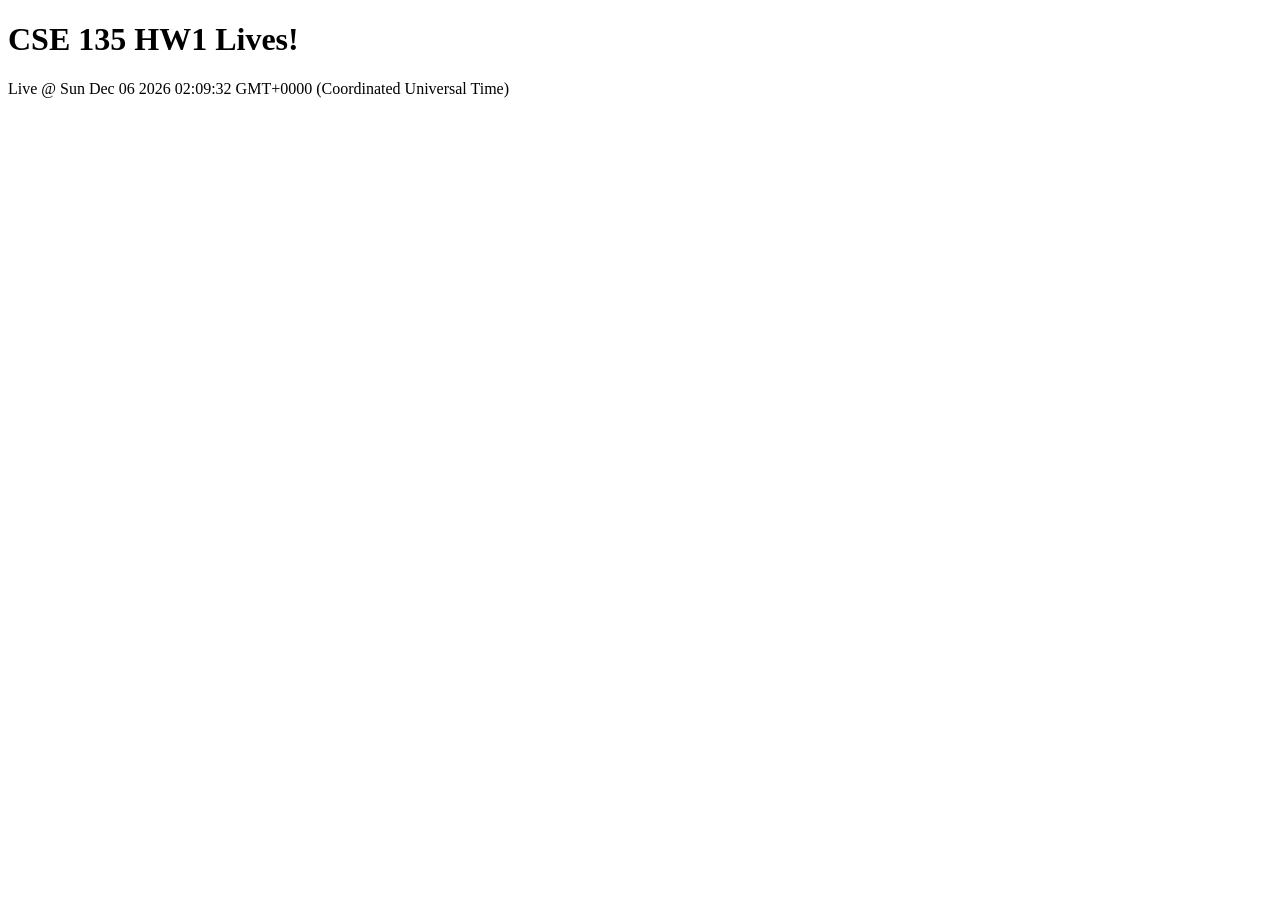
==== index.html @ cf23ad1c "Initial commit" ====
<!DOCTYPE html>
<html lang="en">

<head>
  <meta charset="UTF-8" />
  <meta name="viewport" content="width=device-width, initial-scale=1.0" />
  <title>CSE 135 HW Lives!</title>
</head>

<body>
  <h1>CSE 135 HW1 Lives!</h1>
  <script>
    document.write(`Live @ ${new Date()}`);
  </script>

</body>

</html>
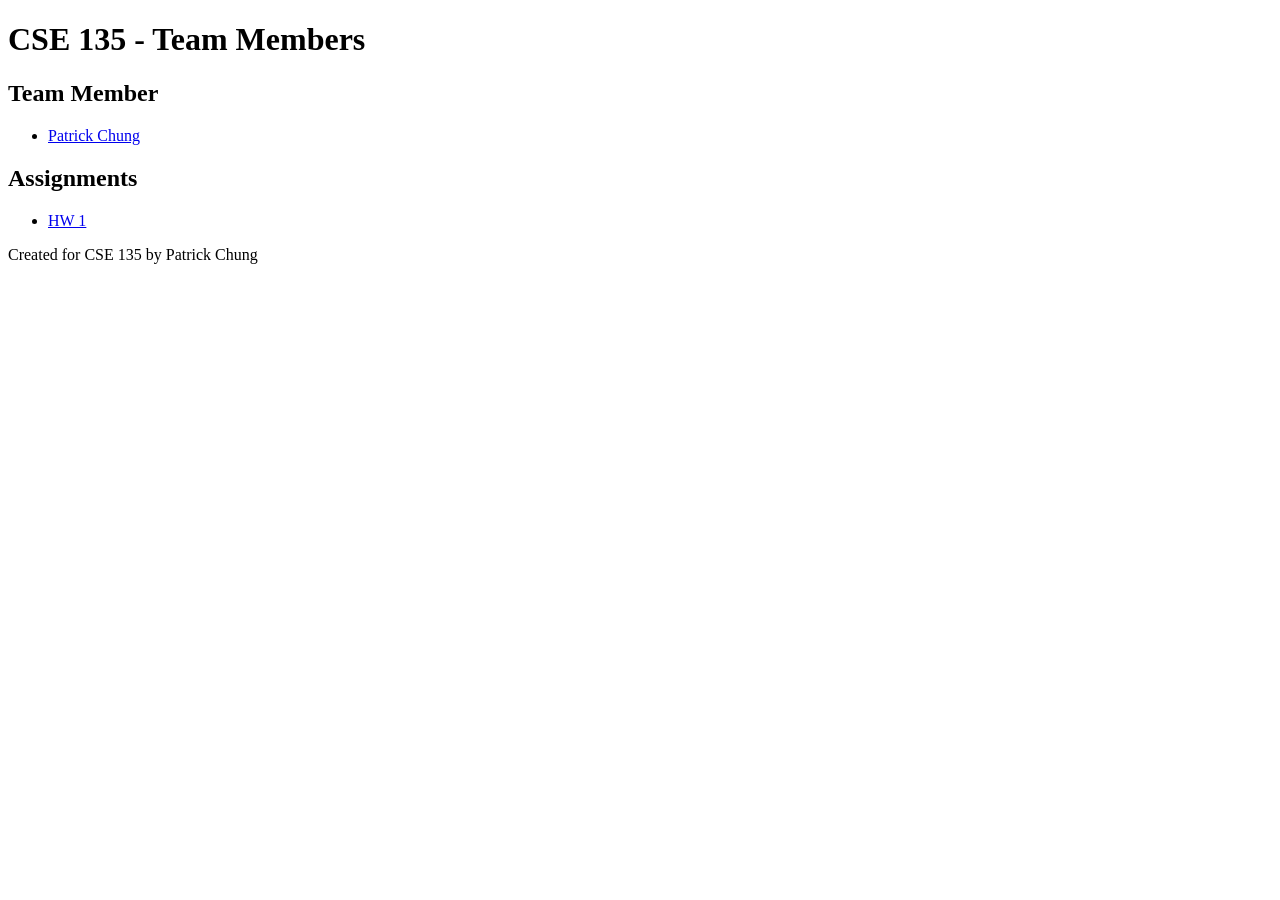
==== commit 908b6aee: "fix" ====
--- a/index.html
+++ b/index.html
@@ -4,15 +4,38 @@
 <head>
   <meta charset="UTF-8" />
   <meta name="viewport" content="width=device-width, initial-scale=1.0" />
-  <title>CSE 135 HW Lives!</title>
+  <title>CSE 135 Homepage</title>
+  <link rel="stylesheet" href="/cse135hw/assets/styles.css" />
+  <link rel="icon" href="/favicon.png" type="image/png">
+</head>
+
 </head>
 
 <body>
-  <h1>CSE 135 HW1 Lives!</h1>
-  <script>
-    document.write(`Live @ ${new Date()}`);
-  </script>
+  <header class="header">
+    <h1>CSE 135 - Team Members</h1>
+  </header>
 
+  <main>
+    <section>
+      <h2>Team Member</h2>
+      <ul>
+        <li><a href="members/patrickchung.html">Patrick Chung</a></li>
+      </ul>
+    </section>
+
+    <section>
+      <h2>Assignments</h2>
+      <ul>
+        <li><a href="/hw1">HW 1</a></li>
+        <!-- Add more homework links later -->
+      </ul>
+    </section>
+  </main>
+
+  <footer>
+    <p>Created for CSE 135 by Patrick Chung</p>
+  </footer>
 </body>
 
 </html>
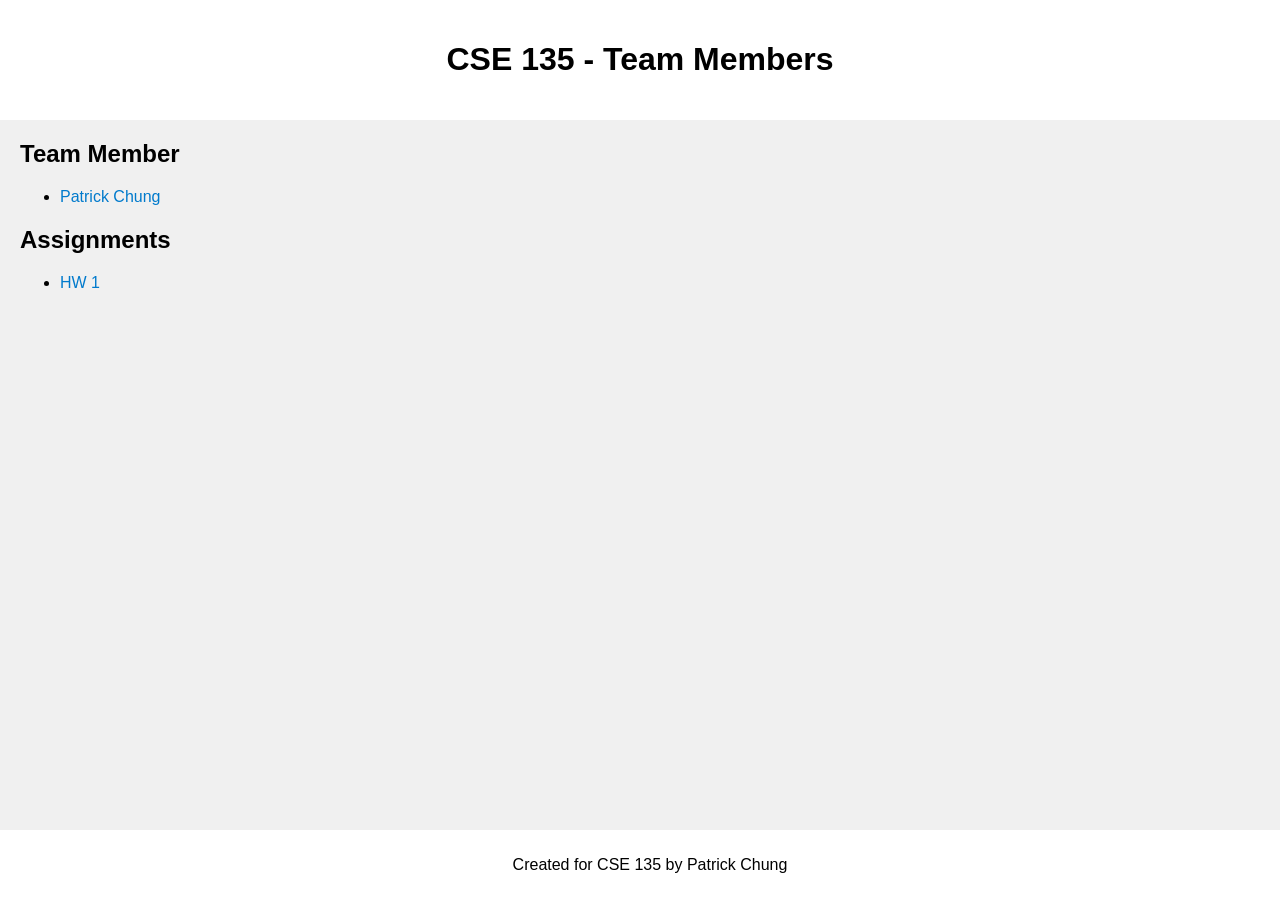
==== commit 970f1e04: "deploy.yml" ====
--- a/index.html
+++ b/index.html
@@ -5,10 +5,8 @@
   <meta charset="UTF-8" />
   <meta name="viewport" content="width=device-width, initial-scale=1.0" />
   <title>CSE 135 Homepage</title>
-  <link rel="stylesheet" href="/cse135hw/assets/styles.css" />
+  <link rel="stylesheet" href="/assets/styles.css" />
   <link rel="icon" href="/favicon.png" type="image/png">
-</head>
-
 </head>
 
 <body>
--- a/assets/styles.css
+++ b/assets/styles.css
@@ -0,0 +1,52 @@
+body {
+    font-family: Arial, sans-serif;
+    background-color: #f0f0f0;
+    margin: 0;
+    padding: 0;
+}
+
+header {
+    background-color: #FFFFFF;
+    color: black;
+    padding: 20px;
+    text-align: center;
+}
+
+footer {
+    text-align: center;
+    padding: 10px;
+    background-color: #FFFFFF;
+    color: black;
+    position: fixed;
+    bottom: 0;
+    width: 100%;
+}
+
+section {
+    margin: 20px;
+}
+
+a {
+    color: #007acc;
+    text-decoration: none;
+}
+
+a:hover {
+    text-decoration: underline;
+}
+
+button {
+    background-color: #007acc;
+    color: white;
+    border: none;
+    padding: 10px 20px;
+    cursor: pointer;
+    font-size: 16px;
+    border-radius: 5px;
+    text-align: center;
+    transition: background-color 0.3s;
+}
+
+button:hover {
+    background-color: #005f99;
+}
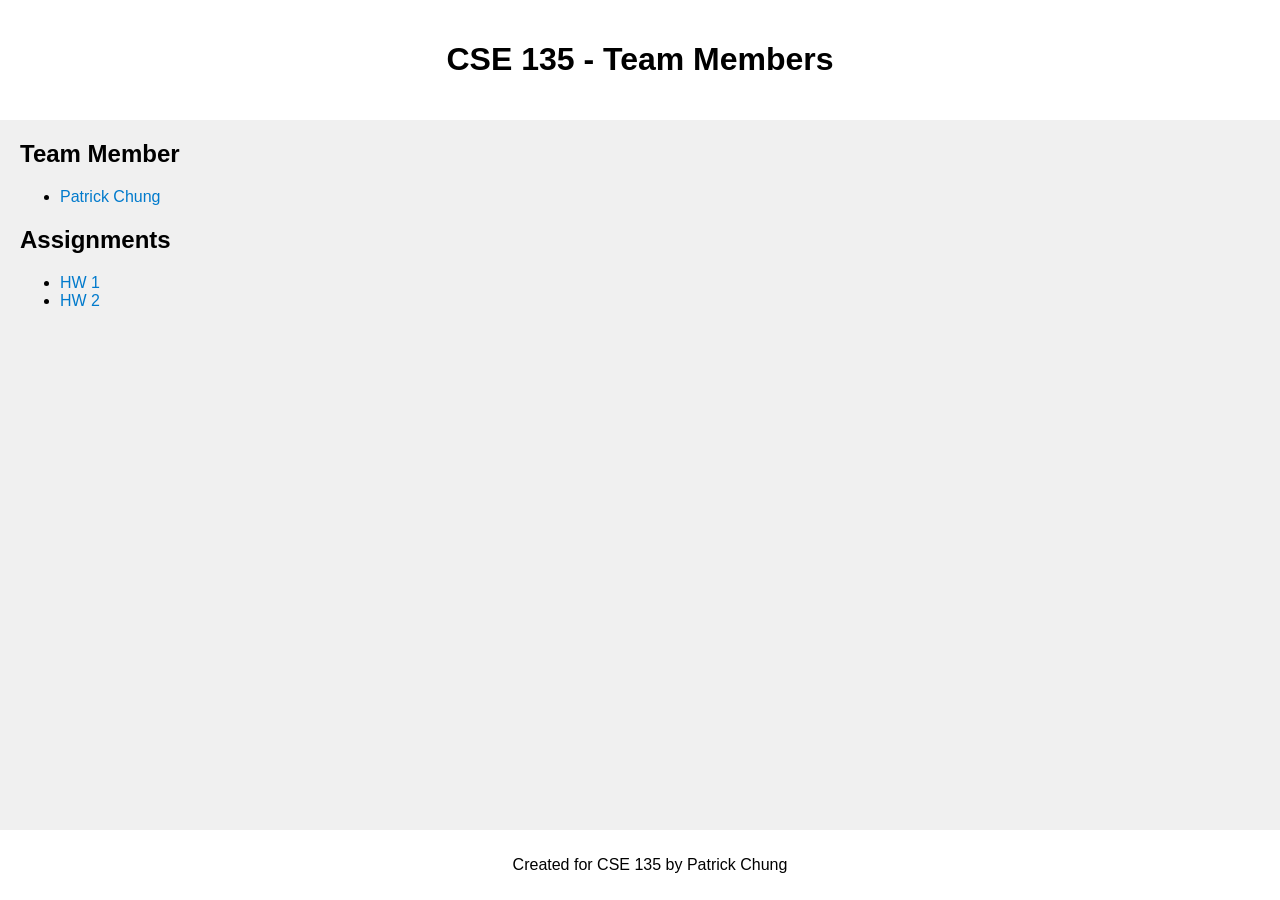
==== commit 7bfb0808: "test deploy" ====
--- a/index.html
+++ b/index.html
@@ -26,6 +26,7 @@
       <h2>Assignments</h2>
       <ul>
         <li><a href="/hw1">HW 1</a></li>
+        <li><a href="/hw2">HW 2</a></li>
         <!-- Add more homework links later -->
       </ul>
     </section>
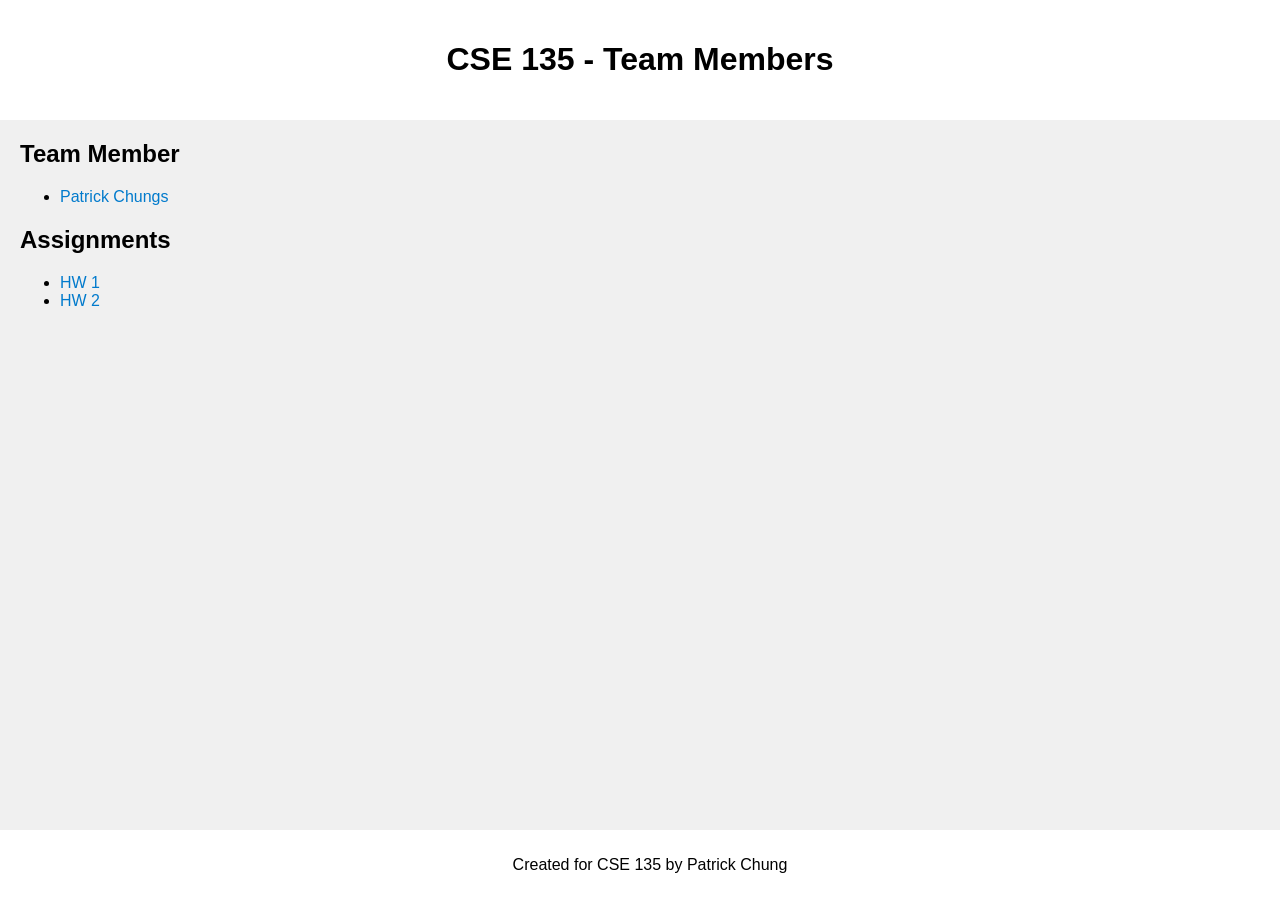
==== commit 717254fa: "test" ====
--- a/index.html
+++ b/index.html
@@ -18,7 +18,7 @@
     <section>
       <h2>Team Member</h2>
       <ul>
-        <li><a href="members/patrickchung.html">Patrick Chung</a></li>
+        <li><a href="members/patrickchung.html">Patrick Chungs</a></li>
       </ul>
     </section>
 
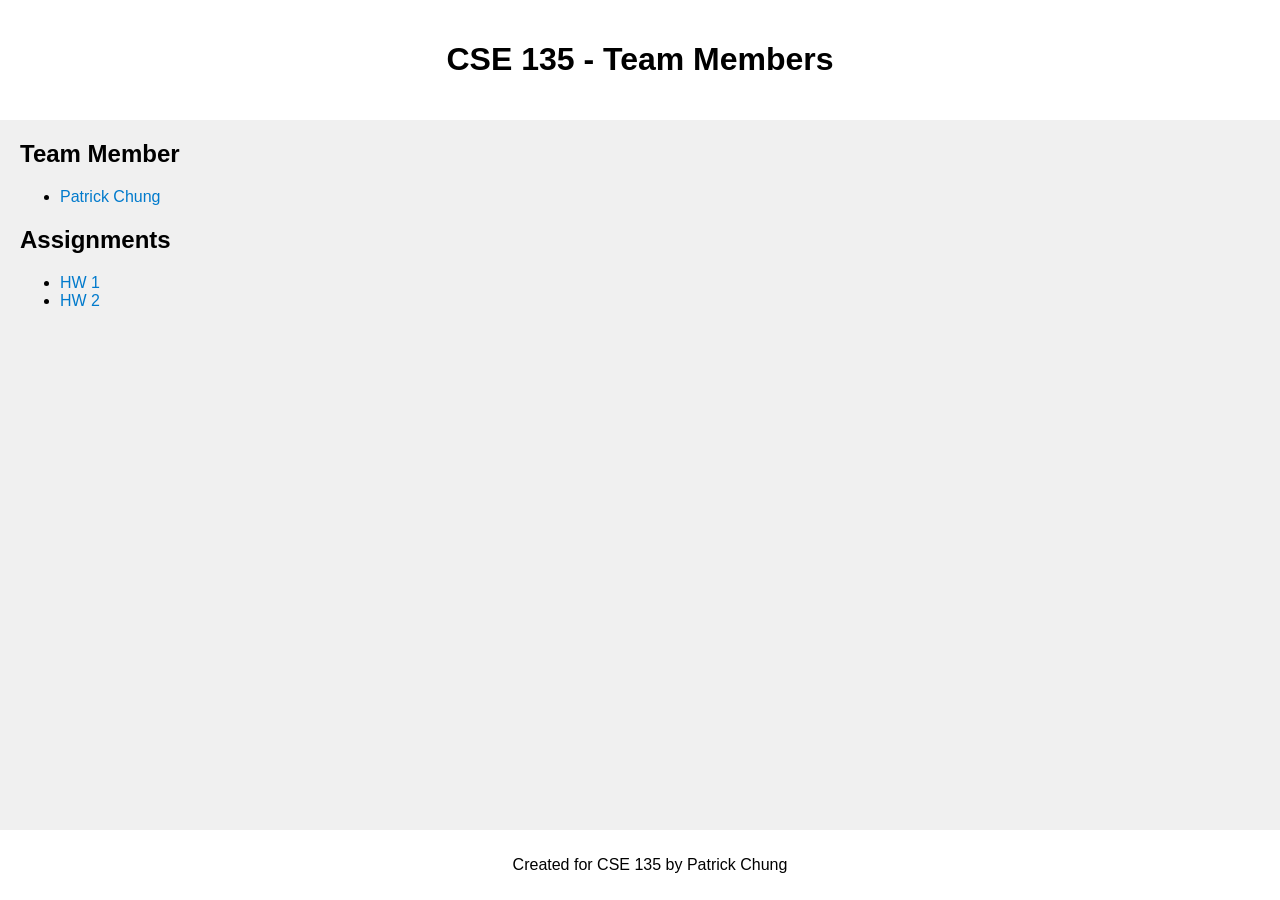
==== commit 5cb1921d: "name change" ====
--- a/index.html
+++ b/index.html
@@ -18,7 +18,7 @@
     <section>
       <h2>Team Member</h2>
       <ul>
-        <li><a href="members/patrickchung.html">Patrick Chungs</a></li>
+        <li><a href="members/patrickchung.html">Patrick Chung</a></li>
       </ul>
     </section>
 
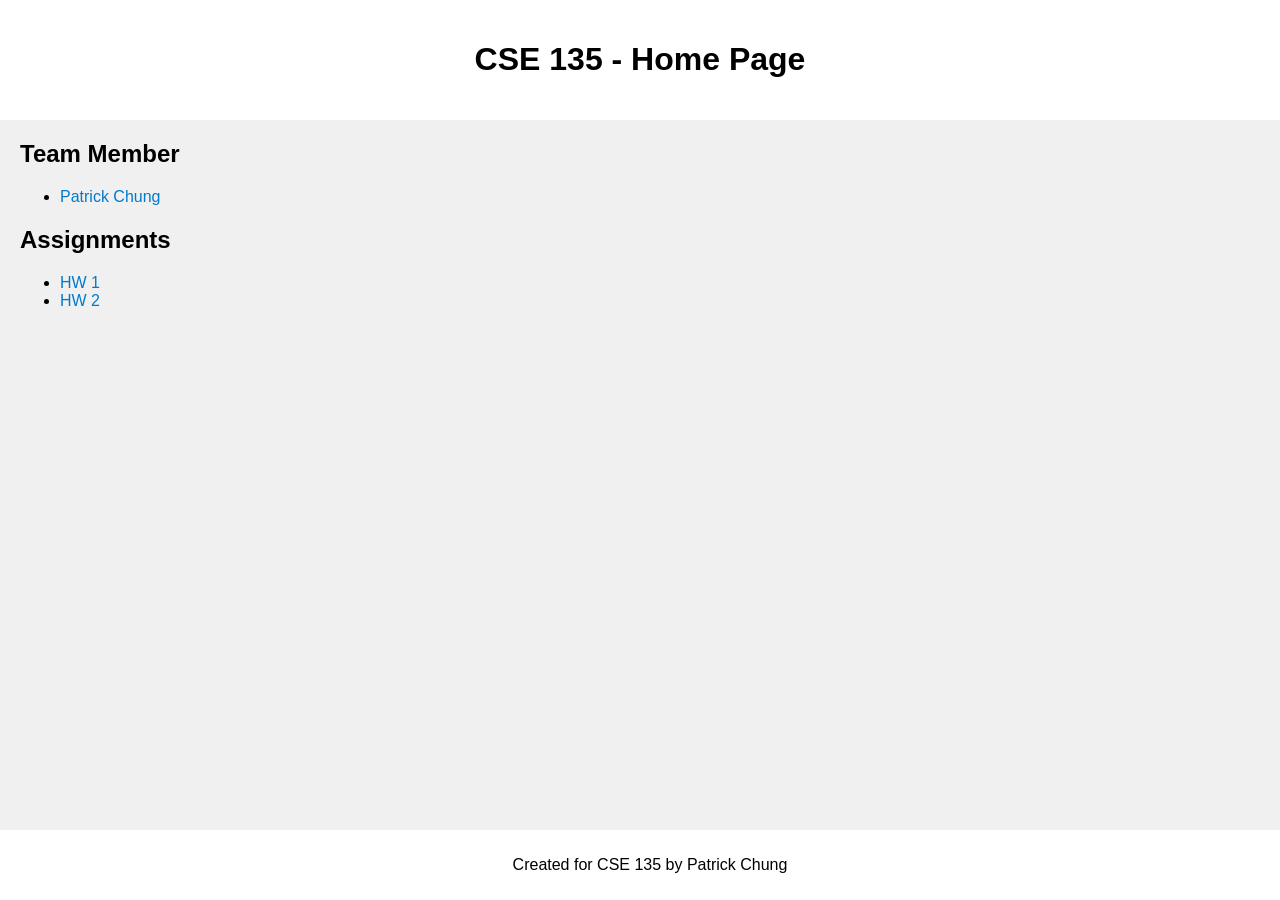
==== commit 7fcb3d97: "new stuff" ====
--- a/index.html
+++ b/index.html
@@ -11,7 +11,7 @@
 
 <body>
   <header class="header">
-    <h1>CSE 135 - Team Members</h1>
+    <h1>CSE 135 - Home Page</h1>
   </header>
 
   <main>
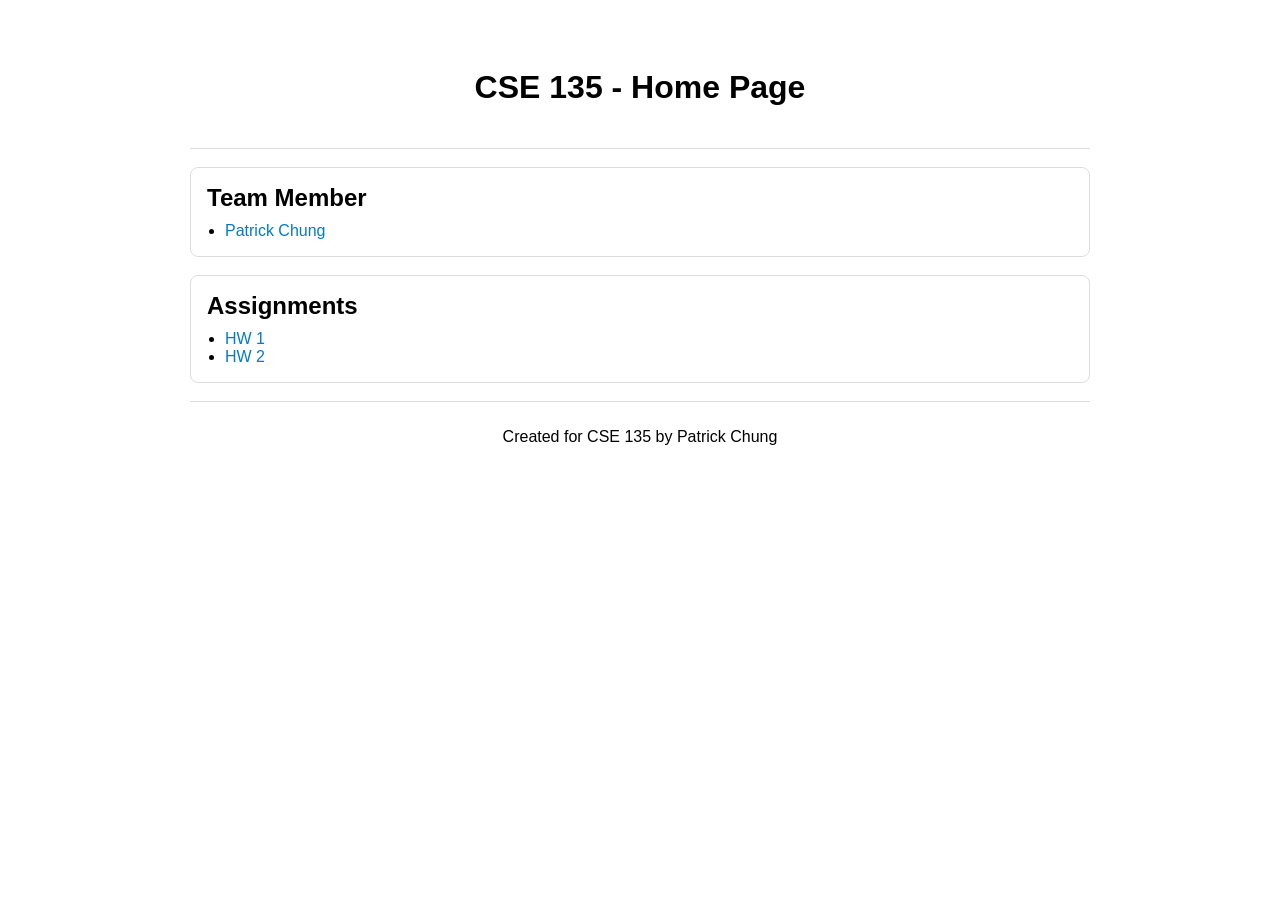
==== commit 713f74c9: "index changes" ====
--- a/index.html
+++ b/index.html
@@ -6,35 +6,67 @@
   <meta name="viewport" content="width=device-width, initial-scale=1.0" />
   <title>CSE 135 Homepage</title>
   <link rel="stylesheet" href="/assets/styles.css" />
-  <link rel="icon" href="/favicon.png" type="image/png">
+  <link rel="icon" href="/favicon.png" type="image/png" />
+
+  <style>
+    .container {
+      max-width: 900px;
+      margin: 0 auto;
+      padding: 28px 16px 40px;
+    }
+
+    .page-title {
+      margin: 0 0 16px;
+      text-align: center;
+    }
+
+    .section-card {
+      background: #fff;
+      border: 1px solid #ddd;
+      border-radius: 8px;
+      padding: 16px;
+      margin: 18px 0;
+    }
+
+    .section-card h2 {
+      margin: 0 0 10px;
+    }
+
+    .section-card ul {
+      margin: 0;
+      padding-left: 18px;
+    }
+  </style>
 </head>
 
 <body>
-  <header class="header">
-    <h1>CSE 135 - Home Page</h1>
-  </header>
+  <div class="container">
+    <header class="page-title">
+      <h1>CSE 135 - Home Page</h1>
+    </header>
 
-  <main>
-    <section>
-      <h2>Team Member</h2>
-      <ul>
-        <li><a href="members/patrickchung.html">Patrick Chung</a></li>
-      </ul>
-    </section>
+    <main>
+      <section class="section-card">
+        <h2>Team Member</h2>
+        <ul>
+          <li><a href="/members/patrickchung.html">Patrick Chung</a></li>
+        </ul>
+      </section>
 
-    <section>
-      <h2>Assignments</h2>
-      <ul>
-        <li><a href="/hw1">HW 1</a></li>
-        <li><a href="/hw2">HW 2</a></li>
-        <!-- Add more homework links later -->
-      </ul>
-    </section>
-  </main>
+      <section class="section-card">
+        <h2>Assignments</h2>
+        <ul>
+          <li><a href="/hw1/">HW 1</a></li>
+          <li><a href="/hw2/">HW 2</a></li>
+          <!-- Add more homework links later -->
+        </ul>
+      </section>
+    </main>
 
-  <footer>
-    <p>Created for CSE 135 by Patrick Chung</p>
-  </footer>
+    <footer>
+      <p>Created for CSE 135 by Patrick Chung</p>
+    </footer>
+  </div>
 </body>
 
 </html>
--- a/assets/styles.css
+++ b/assets/styles.css
@@ -1,25 +1,24 @@
 body {
     font-family: Arial, sans-serif;
-    background-color: #f0f0f0;
+    background-color: #ffffff;
     margin: 0;
     padding: 0;
 }
 
 header {
-    background-color: #FFFFFF;
+    background-color: #ffffff;
     color: black;
     padding: 20px;
     text-align: center;
+    border-bottom: 1px solid #ddd;
 }
 
 footer {
     text-align: center;
     padding: 10px;
-    background-color: #FFFFFF;
+    background-color: #ffffff;
     color: black;
-    position: fixed;
-    bottom: 0;
-    width: 100%;
+    border-top: 1px solid #ddd;
 }
 
 section {
